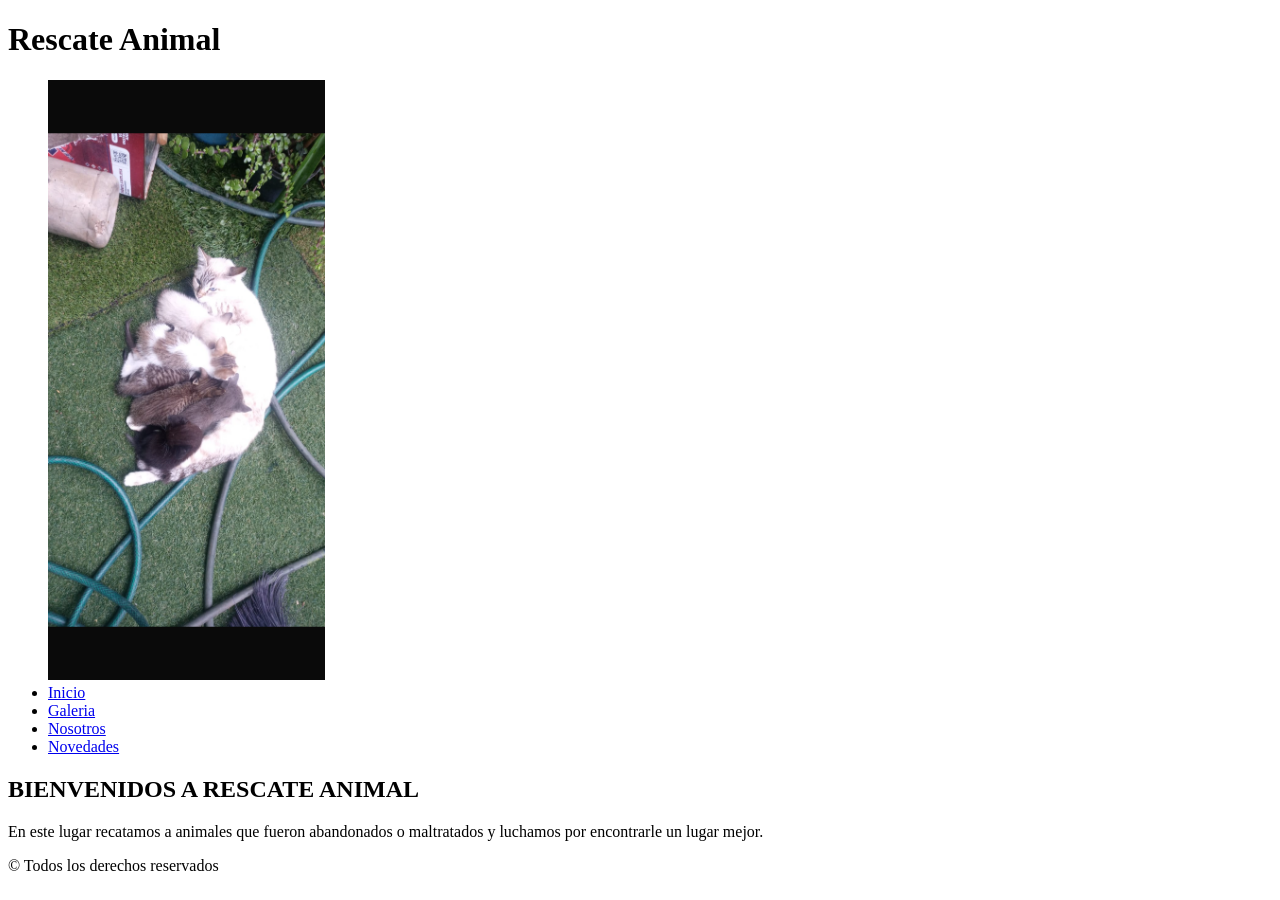
==== index.html @ 229c00c0 "Update and rename Index.html.html to index.html" ====
<!DOCTYPE html>
<html>
<head>
<link rel="stylesheet" href="C:\Users\Alumno\Downloads\estiloindex.css">
<title>Rscate Animal</title>
<link rel="icon" type="image/x-icon" href="favicon.ico">
</head>
<body>
<div>
<h1>Rescate Animal</h1>
<ul>
<img src="gato.PNG" alt="Girl in a jacket" style:width="500" height="600">
<li><a href="index.html">Inicio</a></li> 
<li><a href="galeria.html">Galeria</a></li>
<li><a href="nosotros.html">Nosotros</a></li> 
<li><a href="novedades.html">Novedades</a></li>

</ul>
</div> 
<div>

<h2>BIENVENIDOS A RESCATE ANIMAL</h2> 
   <p>En este lugar recatamos a animales que fueron abandonados o maltratados y luchamos por encontrarle un lugar mejor.</p>

</div>
<div>&copy; Todos los derechos reservados</div> 
</body>
</html>
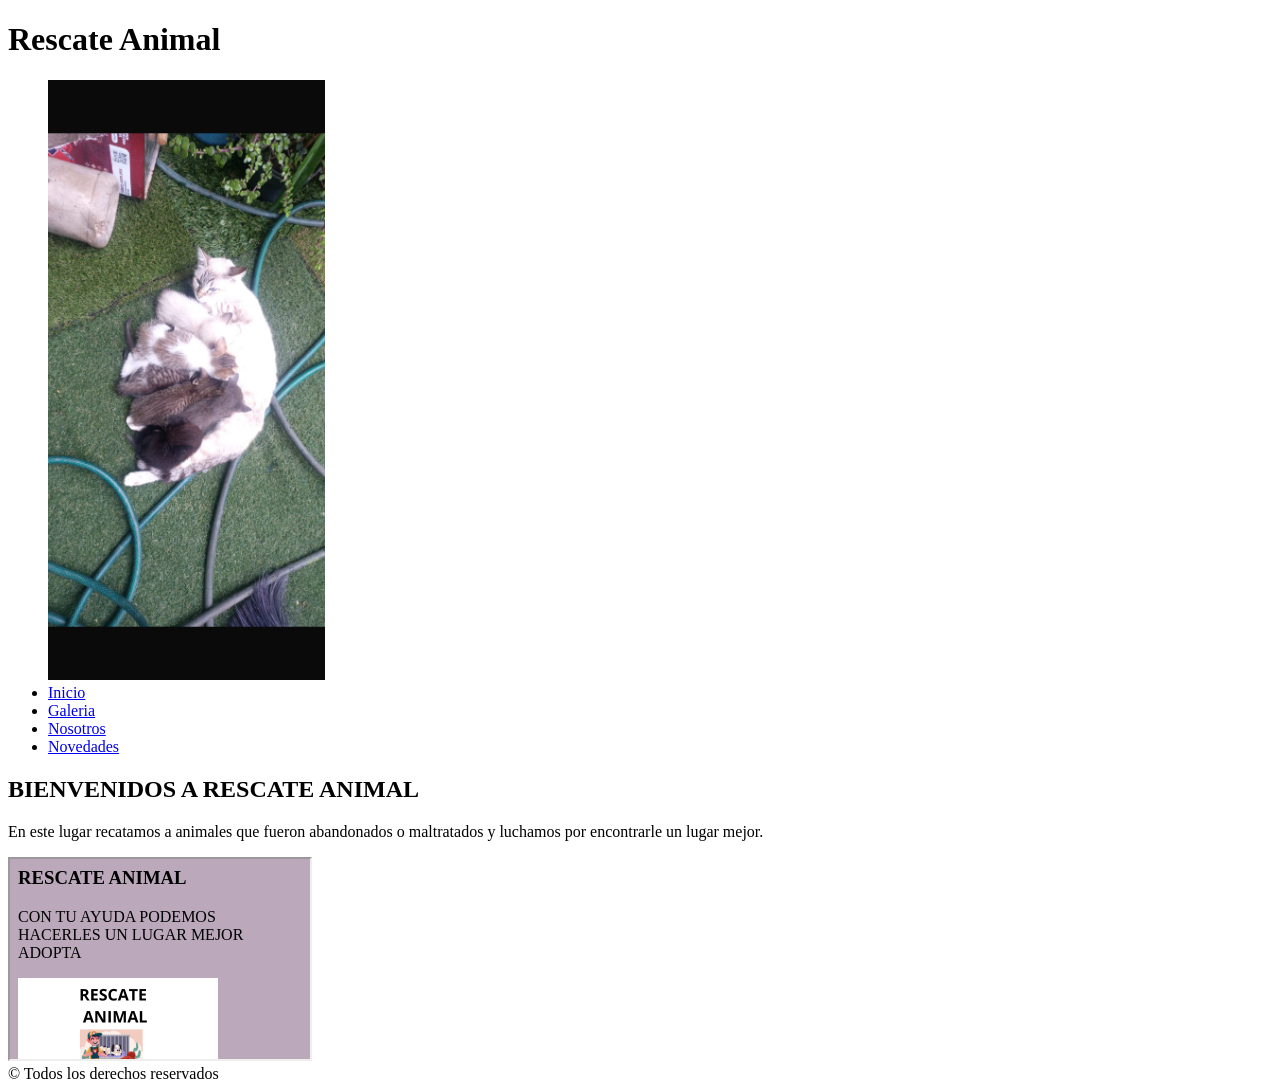
==== commit 58454819: "Update index.html" ====
--- a/index.html
+++ b/index.html
@@ -3,7 +3,7 @@
 <head>
 <link rel="stylesheet" href="C:\Users\Alumno\Downloads\estiloindex.css">
 <title>Rscate Animal</title>
-<link rel="icon" type="image/x-icon" href="favicon.ico">
+<link rel="icon" type="image/x-icon" href="favicon (1).ico">
 </head>
 <body>
 <div>
@@ -21,7 +21,22 @@
 
 <h2>BIENVENIDOS A RESCATE ANIMAL</h2> 
    <p>En este lugar recatamos a animales que fueron abandonados o maltratados y luchamos por encontrarle un lugar mejor.</p>
+   <iframe src="publicidad.html" height="200" width="300" title="Iframe Example"></iframe>
+<style>
+.testbtn {
+  background-color: #04AA6D;
+  color: white;
+  font-size: 15px;
+  padding: 12px;
+  border: none;
+  border-radius: 5px;
+  cursor: pointer;
+}
 
+.testbtn:hover {
+  background-color: #059862;
+}
+</style>
 </div>
 <div>&copy; Todos los derechos reservados</div> 
 </body>
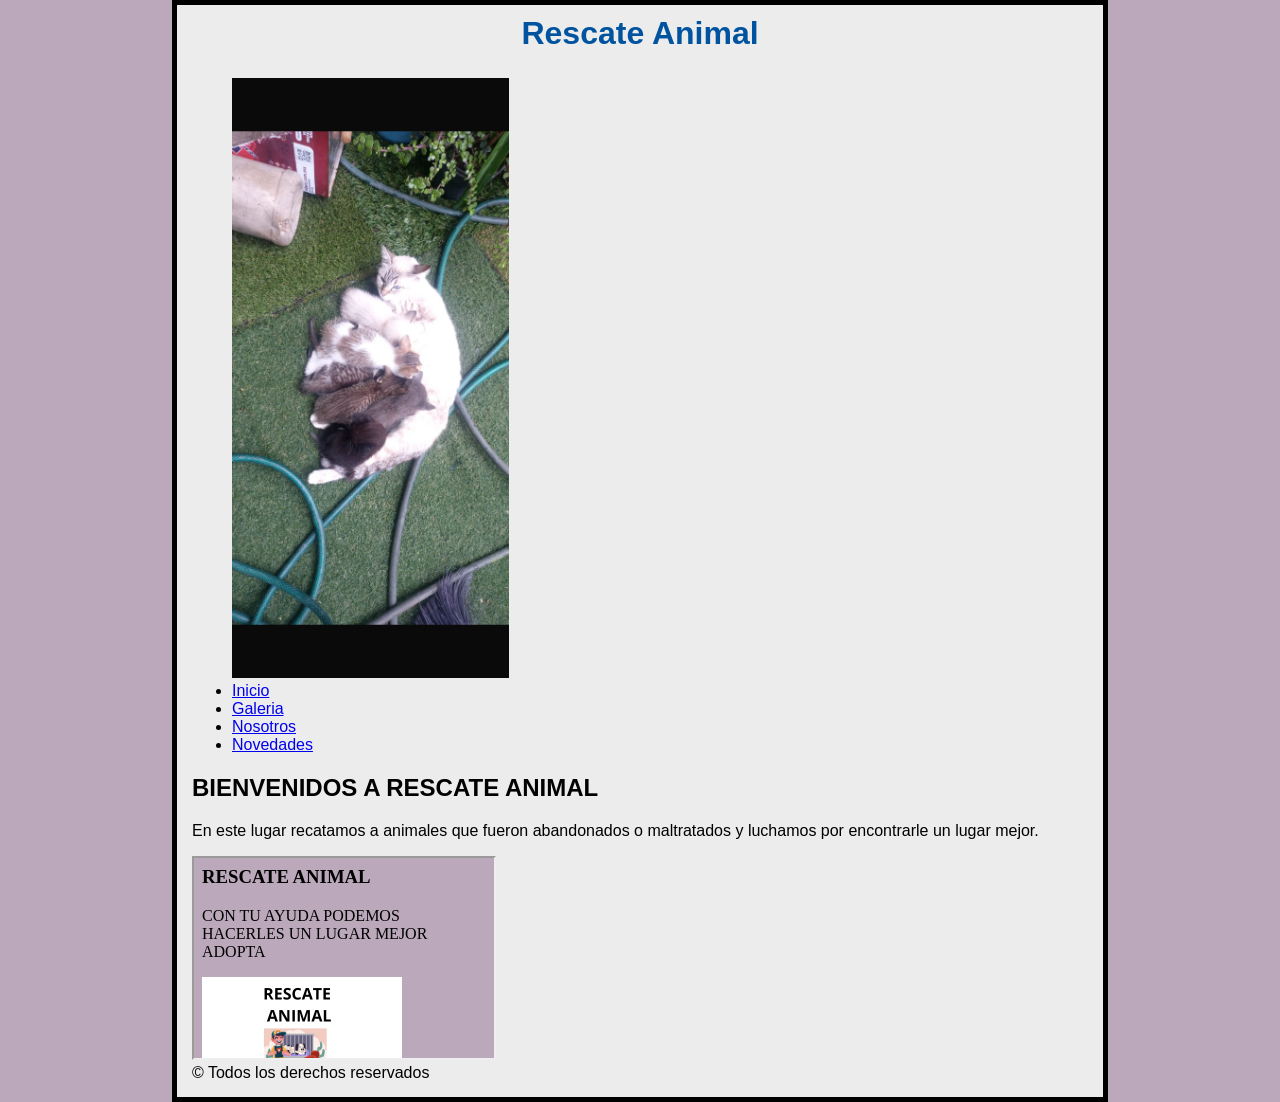
==== commit ddff078d: "Update index.html" ====
--- a/index.html
+++ b/index.html
@@ -1,7 +1,7 @@
 <!DOCTYPE html>
 <html>
 <head>
-<link rel="stylesheet" href="C:\Users\Alumno\Downloads\estiloindex.css">
+<link rel="stylesheet" href="estiloindex.css">
 <title>Rscate Animal</title>
 <link rel="icon" type="image/x-icon" href="favicon (1).ico">
 </head>
--- a/estiloindex.css
+++ b/estiloindex.css
@@ -0,0 +1,68 @@
+html {
+  background-color: #BBA9BB;
+  font-family: "Open Sans", sans-serif;
+  margin: 0; padding: 0; 
+  box-sizing: border-box;
+}
+
+body {
+width: 70%;
+margin: 0 auto;
+background-color: #ECECEC;
+padding: 0 15px 15px 15px; 
+border: 5px solid black;
+}
+
+h1 { 
+text-align: center; 
+margin: 0; 
+padding: 10px 0; 
+color: #00539F;
+
+p{ 
+ color: blue;
+}
+
+li{
+  color: blue;
+ }
+}
+@media only screen and(max-width:400px){
+h1 {
+  font-size: 2vw;
+  text-aling: center;
+  margin:0;
+  padding: 10px 0;
+  color: #00539F;
+  text-shadow: 3px 3px 1px black;
+}
+
+p{
+   font-size: 1vw;
+ }
+
+li {
+    font-size: 1vw;
+ }
+}
+
+@media only screen and(min-width:401px) and (max-width:1980px){
+h1 {
+  font-size: 5vw;
+  text-aling: center;
+  margin:0;
+  padding: 20px 0;
+  color: #00539F;
+  text-shadow: 3px 3px 1px black;
+}
+
+p{
+   font-size: 3vw;
+ }
+
+li {
+    font-size: 3vw;
+ }
+}
+  
+
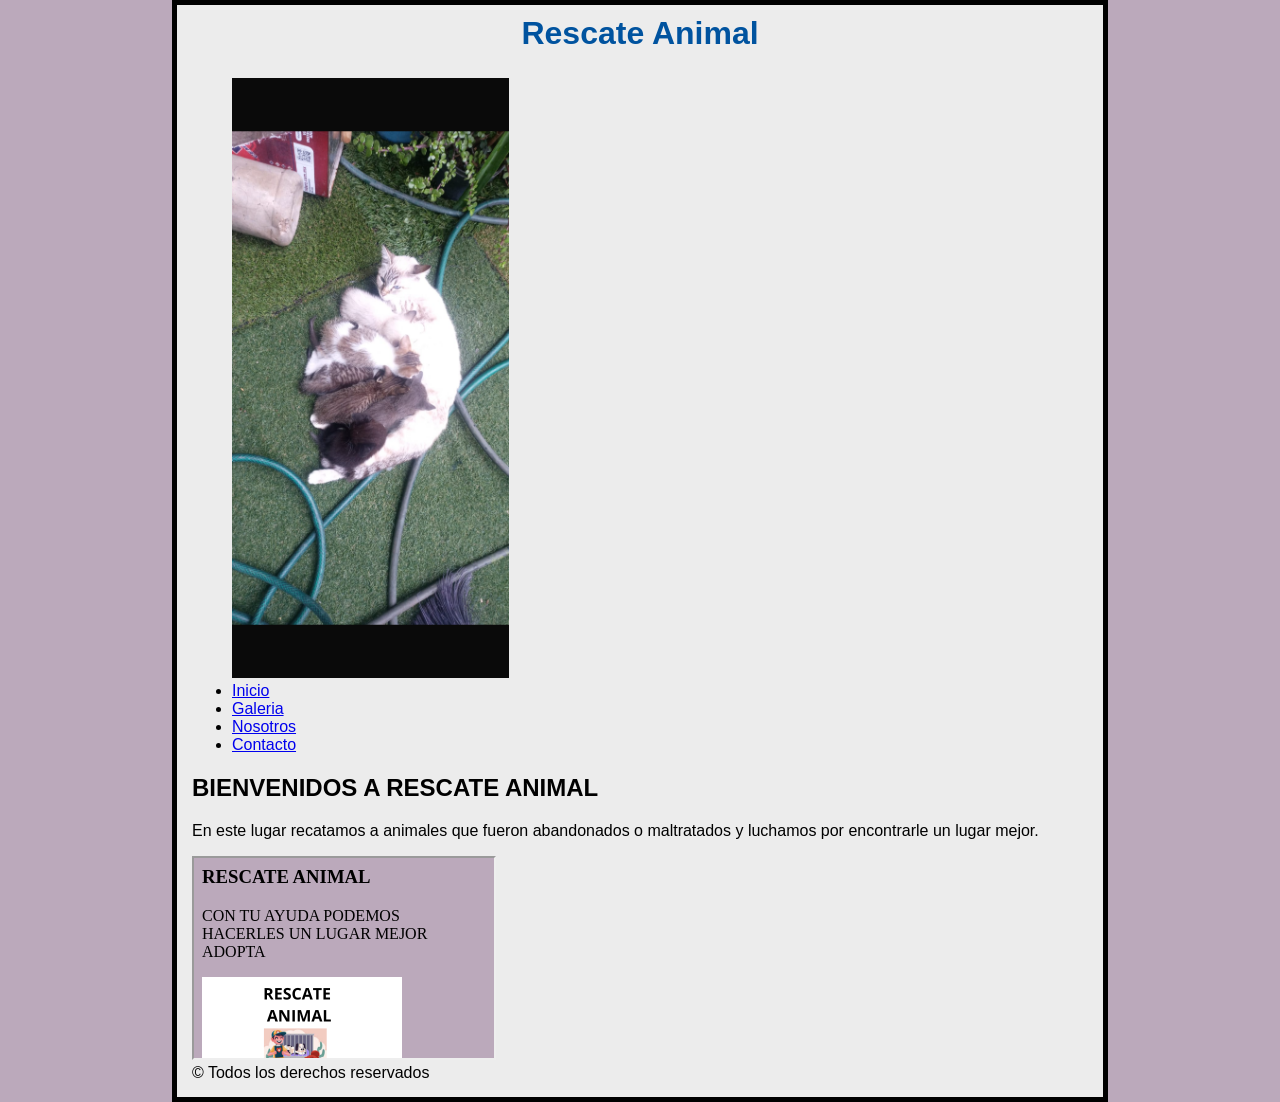
==== commit da3de4fa: "Update index.html" ====
--- a/index.html
+++ b/index.html
@@ -13,7 +13,7 @@
 <li><a href="index.html">Inicio</a></li> 
 <li><a href="galeria.html">Galeria</a></li>
 <li><a href="nosotros.html">Nosotros</a></li> 
-<li><a href="novedades.html">Novedades</a></li>
+<li><a href="Contacto.html">Contacto</a></li>
 
 </ul>
 </div> 
